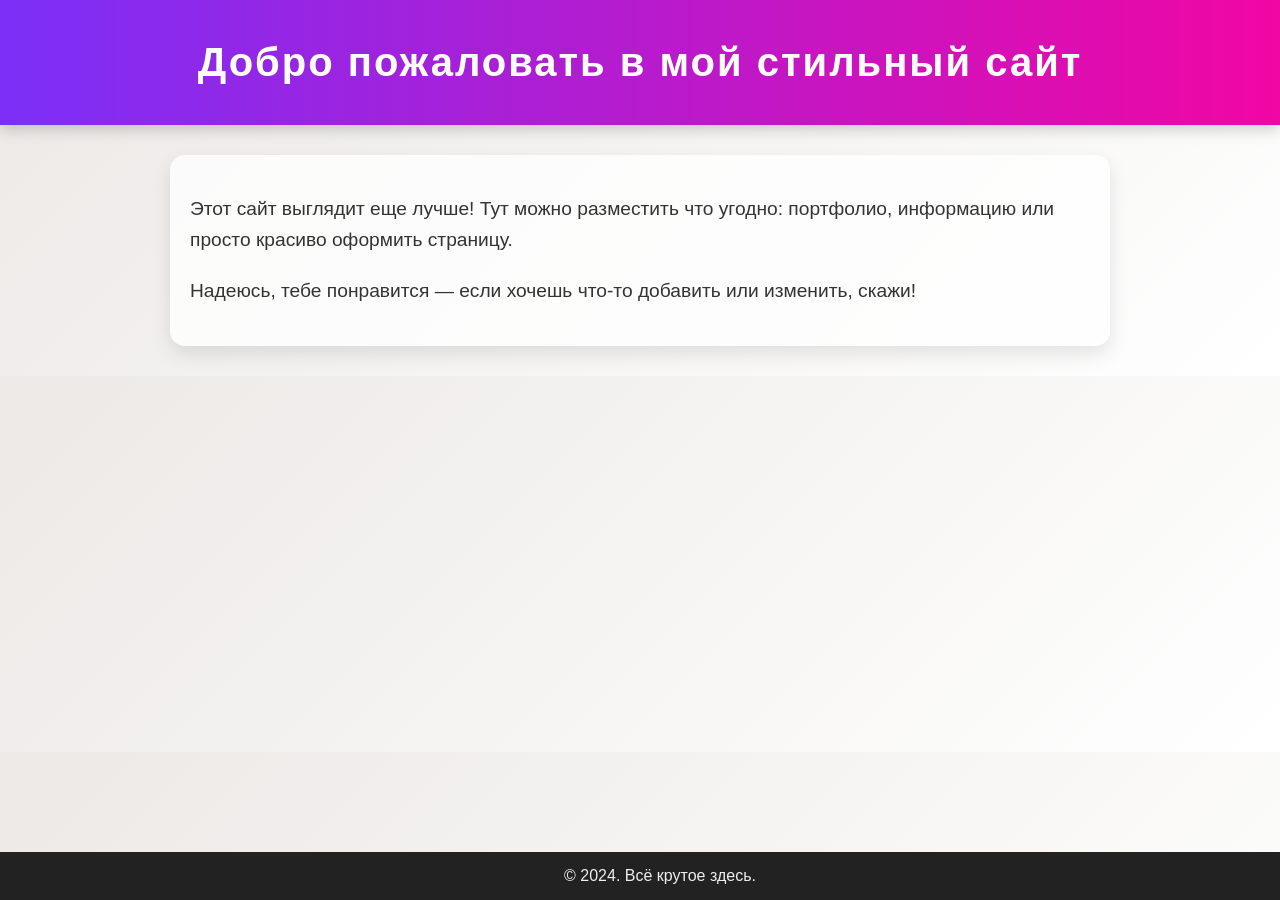
==== frontend/welcomToTheHELL.html @ 35ceb30e "add folders" ====
<!DOCTYPE html>
<html lang="en">
<head>
    <meta charset="UTF-8">
    <meta name="viewport" content="width=device-width, initial-scale=1.0">
    <link rel="stylesheet" href="gelllostyle.css">
    <title>Document</title>
</head>
<body>
  <header>
    <h1>Добро пожаловать в мой стильный сайт</h1>
  </header>

  <main>
    <p>Этот сайт выглядит еще лучше! Тут можно разместить что угодно: портфолио, информацию или просто красиво оформить страницу.</p>
    <p>Надеюсь, тебе понравится — если хочешь что-то добавить или изменить, скажи!</p>
  </main>

  <footer>
     &copy; 2024. Всё крутое здесь.
  </footer>
</body>
</html>
---- frontend/gelllostyle.css ----
body {
    margin: 0;
    font-family: 'Roboto', sans-serif;
    background: linear-gradient(135deg, #ece9e6, #ffffff);
    color: #333;
  }

  header {
    background: linear-gradient(90deg, #7b2ff7, #f107a3);
    padding: 40px 20px;
    text-align: center;
    color: white;
    box-shadow: 0 4px 15px rgba(0,0,0,0.2);
  }

  h1 {
    margin: 0;
    font-size: 2.5em;
    letter-spacing: 2px;
  }

  main {
    max-width: 900px;
    margin: 30px auto;
    padding: 20px;
    background-color: rgba(255, 255, 255, 0.8);
    border-radius: 15px;
    box-shadow: 0 8px 20px rgba(0,0,0,0.1);
    transition: transform 0.3s ease;
  }

  main:hover {
    transform: translateY(-10px);
  }

  p {
    font-size: 1.2em;
    line-height: 1.6;
    margin-bottom: 20px;
  }

  footer {
    background-color: #222;
    color: #eee;
    text-align: center;
    padding: 15px 20px;
    position: fixed;
    bottom: 0;
    width: 100%;
    font-size: 1em;
  }
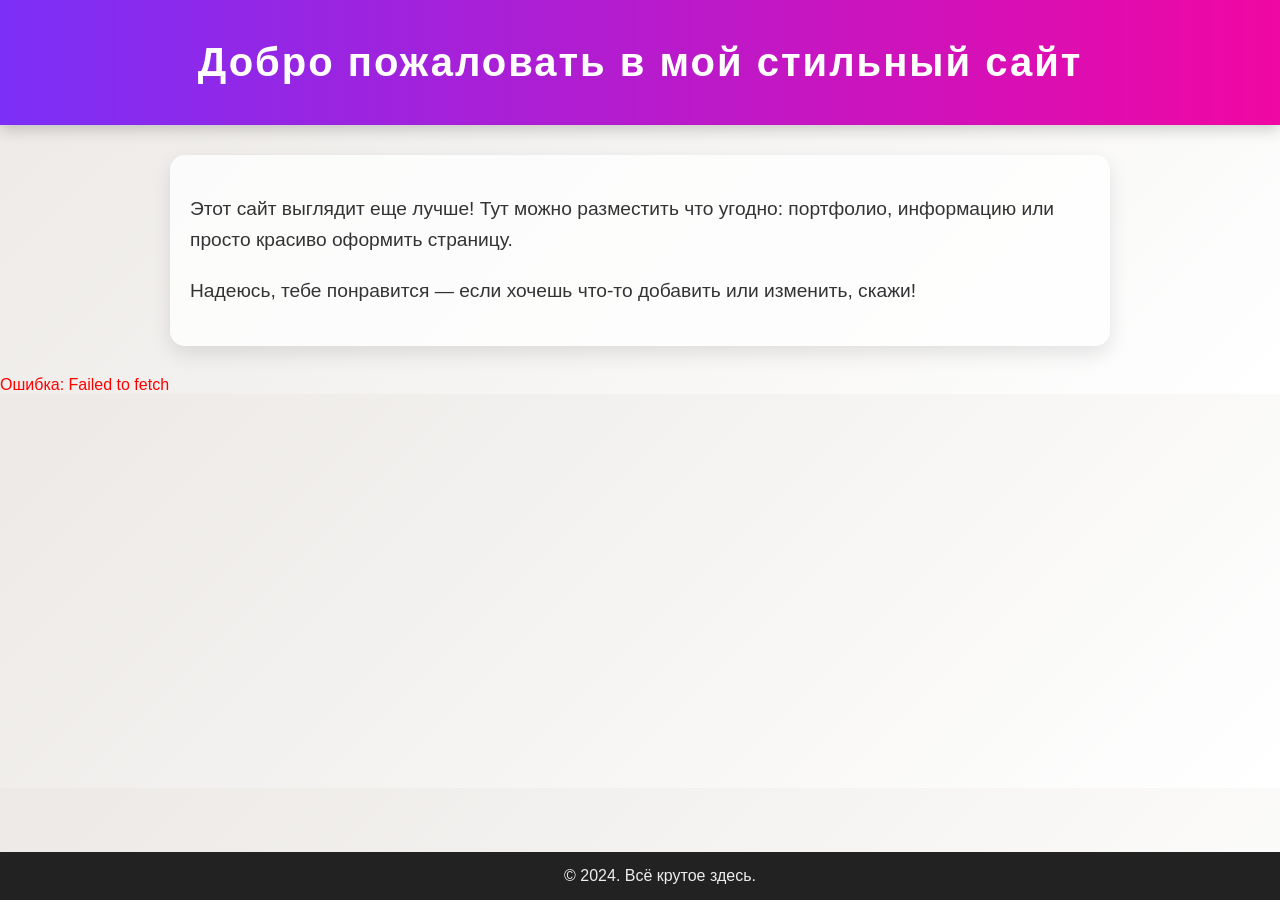
==== commit 733e33a6: "update" ====
--- a/frontend/welcomToTheHELL.html
+++ b/frontend/welcomToTheHELL.html
@@ -19,5 +19,6 @@
   <footer>
      &copy; 2024. Всё крутое здесь.
   </footer>
+  <script src="toHELL.js"></script>
 </body>
 </html>
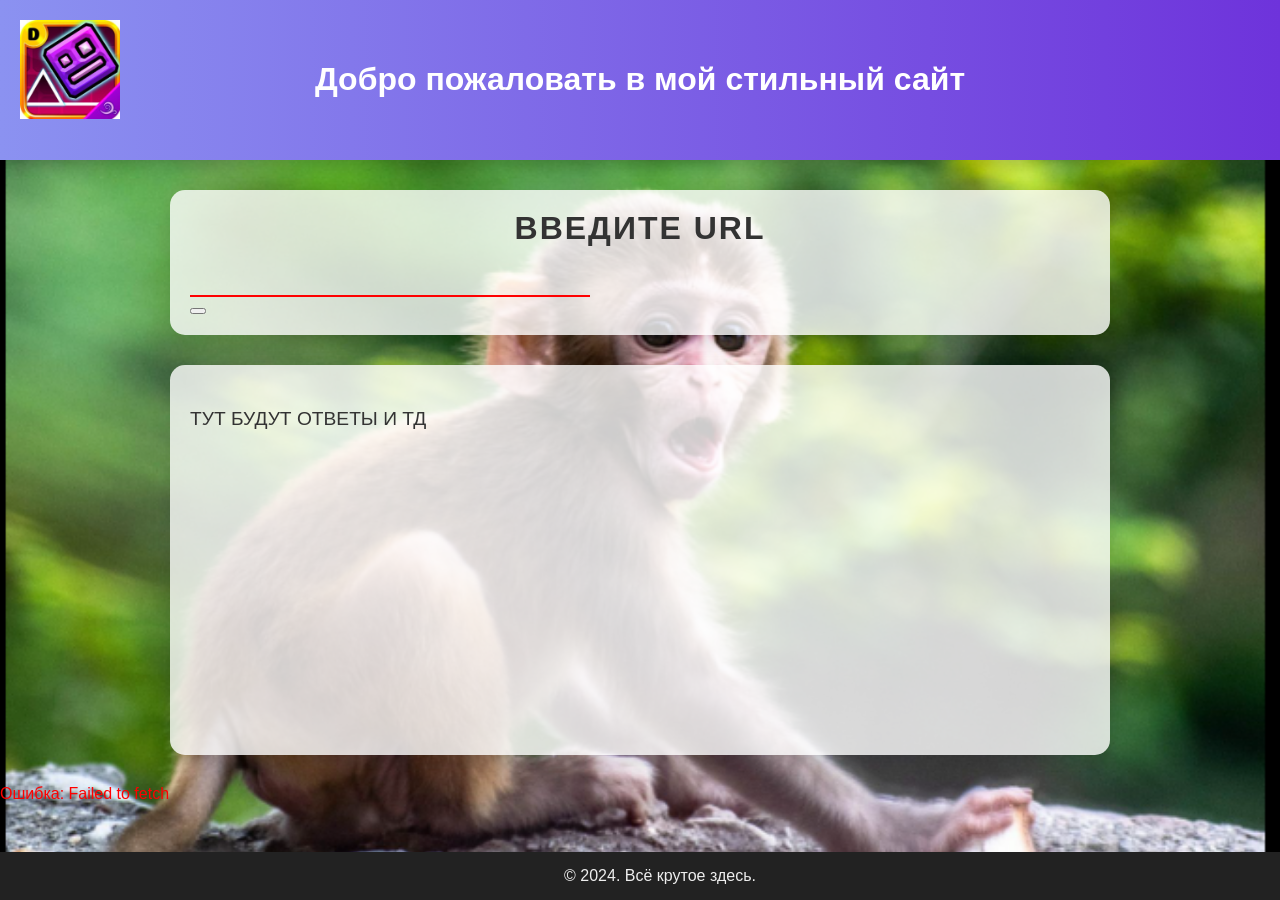
==== commit 1302f86c: "КРАСИВИЙ САЙТ С БИБИЗЯНАМИ" ====
--- a/frontend/welcomToTheHELL.html
+++ b/frontend/welcomToTheHELL.html
@@ -6,19 +6,37 @@
     <link rel="stylesheet" href="gelllostyle.css">
     <title>Document</title>
 </head>
+
 <body>
   <header>
+    <div class="img_logo">
+      <img src="image1.png" alt="LOGO">
+    </div>
+
     <h1>Добро пожаловать в мой стильный сайт</h1>
   </header>
 
+
   <main>
-    <p>Этот сайт выглядит еще лучше! Тут можно разместить что угодно: портфолио, информацию или просто красиво оформить страницу.</p>
-    <p>Надеюсь, тебе понравится — если хочешь что-то добавить или изменить, скажи!</p>
+      <div class="main_block">
+        <h3>ВВЕДИТЕ URL</h3>
+        <input class="inp" type="URL">
+        <div>
+          <Button></Button>
+        </div>
+      </div>
+      
+      <div class="second_block">
+        <div>
+          <p>ТУТ БУДУТ ОТВЕТЫ И ТД</p>
+        </div>
+      </div>
   </main>
 
   <footer>
      &copy; 2024. Всё крутое здесь.
   </footer>
+
   <script src="toHELL.js"></script>
 </body>
 </html>
--- a/frontend/gelllostyle.css
+++ b/frontend/gelllostyle.css
@@ -1,25 +1,30 @@
   body {
     margin: 0;
     font-family: 'Roboto', sans-serif;
-    background: linear-gradient(135deg, #ece9e6, #ffffff);
+    background-image: url('image.png');
+    background-size: cover;
+    background-position: center;
+    background-repeat: no-repeat;
+    background-attachment: fixed;
     color: #333;
   }
 
   header {
-    background: linear-gradient(90deg, #7b2ff7, #f107a3);
+    background: linear-gradient(90deg, #8b92f1, #6e33db);
     padding: 40px 20px;
     text-align: center;
     color: white;
     box-shadow: 0 4px 15px rgba(0,0,0,0.2);
   }
 
-  h1 {
+  h3 {
     margin: 0;
-    font-size: 2.5em;
+    font-size: 2em;
     letter-spacing: 2px;
+    text-align: center;
   }
 
-  main {
+  .main_block {
     max-width: 900px;
     margin: 30px auto;
     padding: 20px;
@@ -29,8 +34,19 @@
     transition: transform 0.3s ease;
   }
 
-  main:hover {
-    transform: translateY(-10px);
+  .main_block:hover {
+    transform: translateY(-5px);
+  }
+
+  .second_block {
+    max-width: 900px;
+    height: 350px;
+    margin: 30px auto;
+    padding: 20px;
+    background-color: rgba(255, 255, 255, 0.8);
+    border-radius: 15px;
+    box-shadow: 0 8px 20px rgba(0,0,0,0.1);
+
   }
 
   p {
@@ -48,4 +64,29 @@
     bottom: 0;
     width: 100%;
     font-size: 1em;
-  }+  }
+
+  .img_logo {
+    position: fixed;    /* фиксирует элемент относительно окна браузера */
+    top: 20px;          /* отступ сверху */
+    left: 20px;        /* отступ справа */
+    z-index: 999;
+  }
+
+  .img_logo img {
+    width: 100px;       /* задайте нужный размер */
+    height: auto;        /* сохраняет пропорции */
+}
+
+.inp {
+    width: 100%;
+    max-width: 400px;
+    padding: 15px 0;
+    font-size: 16px;
+    color: #333;
+    background: transparent;
+    border: none;
+    border-bottom: 2px solid #ff0000;
+    transition: border-color 0.3s;
+}
+
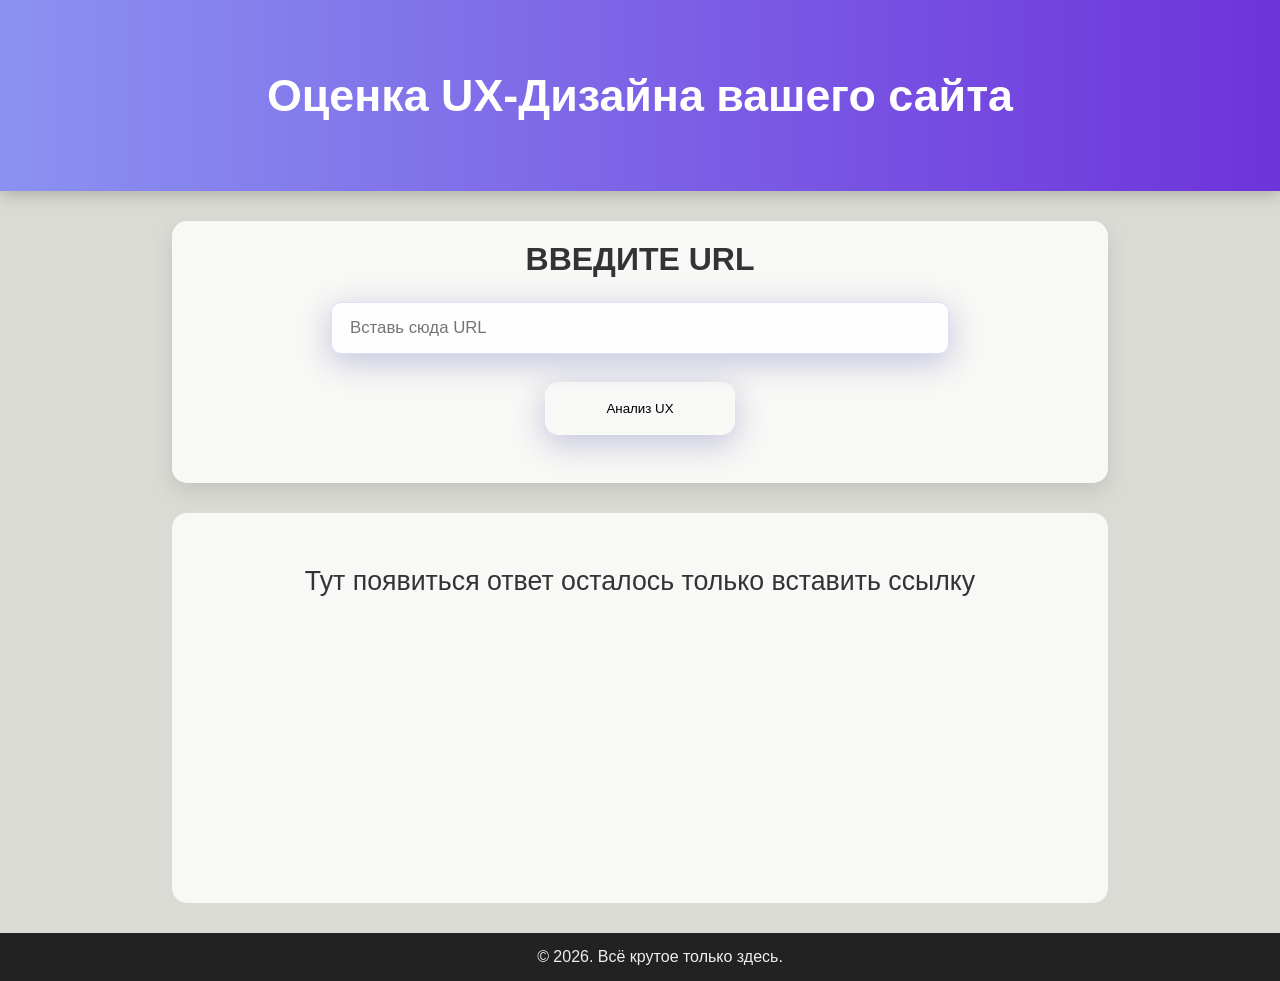
==== commit b7510222: "Initial commit" ====
--- a/frontend/welcomToTheHELL.html
+++ b/frontend/welcomToTheHELL.html
@@ -4,37 +4,33 @@
     <meta charset="UTF-8">
     <meta name="viewport" content="width=device-width, initial-scale=1.0">
     <link rel="stylesheet" href="gelllostyle.css">
-    <title>Document</title>
+    <title>AuditAI</title>
 </head>
 
 <body>
   <header>
-    <div class="img_logo">
-      <img src="image1.png" alt="LOGO">
-    </div>
-
-    <h1>Добро пожаловать в мой стильный сайт</h1>
+    <h1>Оценка UX-Дизайна вашего сайта</h1>
   </header>
 
 
   <main>
       <div class="main_block">
         <h3>ВВЕДИТЕ URL</h3>
-        <input class="inp" type="URL">
+        <input class="inp" type="URL" placeholder="Вставь сюда URL">
         <div>
-          <Button></Button>
+          <Button>Анализ UX</Button>
         </div>
-      </div>
+      </div>      
       
       <div class="second_block">
         <div>
-          <p>ТУТ БУДУТ ОТВЕТЫ И ТД</p>
+          <p>Тут появиться ответ осталось только вставить ссылку</p>
         </div>
       </div>
   </main>
 
   <footer>
-     &copy; 2024. Всё крутое здесь.
+     &copy; 2026. Всё крутое только здесь.
   </footer>
 
   <script src="toHELL.js"></script>
--- a/frontend/gelllostyle.css
+++ b/frontend/gelllostyle.css
@@ -1,11 +1,7 @@
   body {
     margin: 0;
     font-family: 'Roboto', sans-serif;
-    background-image: url('image.png');
-    background-size: cover;
-    background-position: center;
-    background-repeat: no-repeat;
-    background-attachment: fixed;
+    background-color: rgb(219, 219, 213);
     color: #333;
   }
 
@@ -20,12 +16,37 @@
   h3 {
     margin: 0;
     font-size: 2em;
-    letter-spacing: 2px;
+    text-align: center;
+}
+
+  h1{
+    font-size: 2.80em;
+  }
+
+  p {
+    font-size: 1.67em;
+    line-height: 1.6;
+    margin-bottom: 20px;
     text-align: center;
   }
 
+  ul {
+    text-align: left;
+    font-size: 1em;
+    line-height: 1.5;
+    margin-bottom: 20px;
+  }
+
+  li {
+    font-size: 1.67em;
+    margin-bottom: 15px;
+    text-align: left;
+  }
+
+
   .main_block {
-    max-width: 900px;
+    width: 70%;
+    max-width: 1200px;
     margin: 30px auto;
     padding: 20px;
     background-color: rgba(255, 255, 255, 0.8);
@@ -39,20 +60,14 @@
   }
 
   .second_block {
-    max-width: 900px;
-    height: 350px;
+    width: 70%;
+    max-width: 1100px;
+    min-height: 350px;
     margin: 30px auto;
     padding: 20px;
     background-color: rgba(255, 255, 255, 0.8);
     border-radius: 15px;
-    box-shadow: 0 8px 20px rgba(0,0,0,0.1);
-
-  }
-
-  p {
-    font-size: 1.2em;
-    line-height: 1.6;
-    margin-bottom: 20px;
+    box-shadow: 10 8px 20px rgba(0,0,0,0.1);
   }
 
   footer {
@@ -60,33 +75,58 @@
     color: #eee;
     text-align: center;
     padding: 15px 20px;
-    position: fixed;
     bottom: 0;
     width: 100%;
     font-size: 1em;
   }
 
-  .img_logo {
-    position: fixed;    /* фиксирует элемент относительно окна браузера */
-    top: 20px;          /* отступ сверху */
-    left: 20px;        /* отступ справа */
-    z-index: 999;
-  }
 
-  .img_logo img {
-    width: 100px;       /* задайте нужный размер */
-    height: auto;        /* сохраняет пропорции */
+.inp {
+    font-size: 1.05rem;
+    padding: 0.9em 1.1em;
+    width: 80%;
+    max-width: 580px;
+    margin: 1.5rem auto;
+    display: block;
+    
+    background: rgba(255,255,255,0.85);
+    border: 1px solid rgba(139,146,241,0.3);
+    border-radius: 10px;
+    box-shadow:    0 8px 32px rgba(31, 38, 135, 0.25);
 }
 
-.inp {
-    width: 100%;
-    max-width: 400px;
-    padding: 15px 0;
-    font-size: 16px;
-    color: #333;
-    background: transparent;
-    border: none;
-    border-bottom: 2px solid #ff0000;
-    transition: border-color 0.3s;
+.inp:focus {
+    outline: none;
+    border-color: #888dd6;
 }
 
+button {
+  font-weight:   500;
+  color:         #000000;
+  
+  padding:       18px 60px;
+  margin:        28px auto;
+  display:       block;
+  
+  background:    rgba(255, 255, 255, 0.12);
+  border:        1px solid rgba(255, 255, 255, 0.18);
+  border-radius: 14px;
+  
+  box-shadow:    0 8px 32px rgba(31, 38, 135, 0.25);
+  cursor:        pointer;
+  
+  transition:    all 0.25s ease;
+}
+
+
+button:active {
+  transform:     scale(0.97);
+}
+
+button::before {
+  position:      fixed;
+  inset:         0;
+  border-radius: 14px;
+  background:    linear-gradient(135deg, rgba(139,146,241,0.3), rgba(110,51,219,0.1));
+}
+
